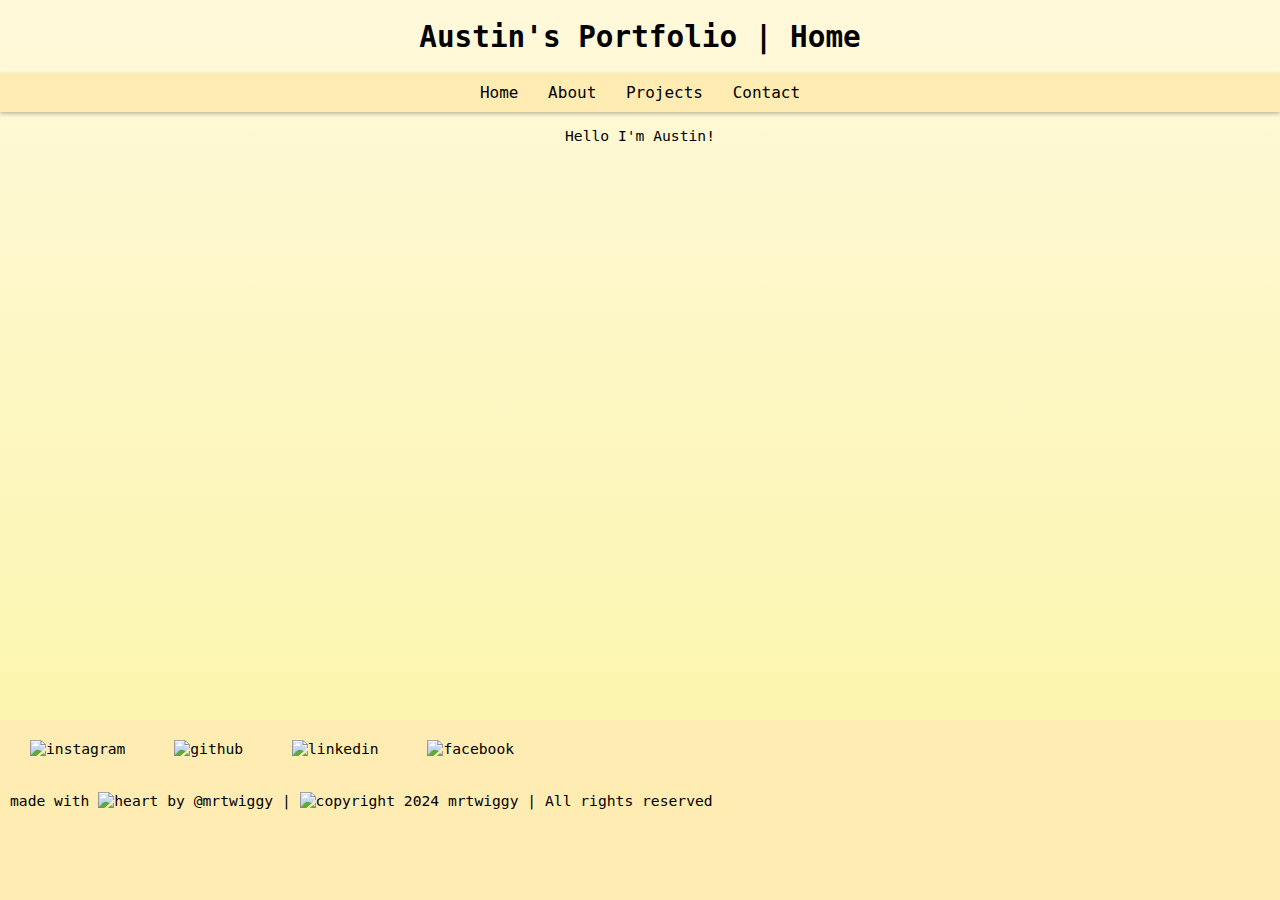
==== index.html @ 23cf808f "Add files via upload" ====
<!DOCTYPE html>

<html lang="en-US">
    <head>
        <link href="style.css" rel="stylesheet">
        <meta charset="UTF-8">
        <meta name="viewport" content="width=device-width, initial-scale=1.0">
        <title>Home @mrtwiggy</title>
    </head>
    <body>
            <h1 class="myHeading">
                <a href="index.html">
                Austin's Portfolio | Home
                </a>
            </h1>
            <header>
                <div class="navbar">
                    <nav>
                        <ul>
                            <li><a href="index.html">Home</a></li>
                            <li><a href="about.html">About</a></li>
                            <li><a href="projects.html">Projects</a></li>
                            <li><a href="contact.html">Contact</a></li>
                        </ul>
                    </nav>
                </div>
            </header>
        <div class="home">
            <p>
                Hello I'm Austin!
            </p>
        </div>

        <footer>
            <div class="socials">
                <ul>
                    <li><a href="https://www.instagram.com/austinnngo/">
                        <img class="sLogo" src="assets/instagram.svg" alt="instagram">
                    </a></li>
                    <li><a href="https://github.com/mrtwiggy">
                        <img class="sLogo" src="assets/github.svg" alt="github">
                    </a></li>
                    <li><a href="https://www.linkedin.com/in/austinnngo">
                        <img class="sLogo" src="assets/linkedin.svg" alt="linkedin">
                    </a></li>
                    <li><a href="https://www.facebook.com/austin.ngo.71216/">
                        <img class="sLogo" src="assets/facebook.svg" alt="facebook">
                    </a></li>
                </ul>
            </div>
            <p class="copyright">made with
                <img class="fLogo" src="assets/heart.svg" alt="heart"> by @mrtwiggy | 
                <img class="fLogo" src="assets/copyright.svg" alt="copyright"> 2024 mrtwiggy | All rights reserved</p>
        </footer>
    </body>
</html>
---- style.css ----
body {
    font-family: Consolas, monospace;
    font-size: 11pt;
    background-image: linear-gradient(#FFF9DB,#faf4a3 );
    background-repeat: no-repeat;
    background-attachment: fixed;
    background-size: cover;
    color: black;
    margin: 0;
    padding: 0;
}

a:-webkit-any-link {
    color: black;
    cursor: pointer;
    text-decoration: none;
}

.myHeading {
    text-align: center;
    padding-left: 0px;
}

.navbar {
    width: 100%;
    font-size: 12pt;
    color: black;
}

header {
    background-color: #FFECB3;
    width: 100%;
    box-shadow: 0 2px 4px rgba(0, 0, 0, 0.25);
}

nav {
    display: flex;
    justify-content: center;
}

header::after {
    content: ' ';
    display: table;
    clear: both;
}

nav ul {
    margin: 0;
    list-style: none;
    display: inline-block;
    padding-inline-start: 0;
}

nav li {
    display: inline-block;
    margin: 10px;
}

nav a {
    text-decoration: none;
    transition: transform 250ms ease-in-out;
    display: inline-block;
}

nav a:hover {
    transform: scale(1.25);
}

nav a::before {
    content: '';
    transition: all ease-in-out 200ms;
}

footer {
    background-color: #FFECB3;
    padding-left: 10px;
    position: fixed;
    width: 100%;
    bottom: 0;
    height: 20%;
}

.copyright {
    text-align: left;
}

.socials {
    display: flex;
    justify-content: start;
}

footer ul {
    list-style: none;
    margin: 0;
    padding-inline-start: 0;
}

footer li {
    display: inline-block;
    margin-left: 0;
    position: relative;
    margin: 20px;
}
.sLogo {
    height: 23px;
    width: 23px;
    opacity: 1;
    transition: 300ms;
}

.sLogo:hover {
    opacity: 0.35;
}
.fLogo {
    height: 14px;
    width: 14px;
    display: inline;
}

.nLogo {
    height: 10px;
    width: 10px;
}

.home {
    display: flex;
    justify-content: center;
    align-items: center;
}

.aboutMe {
    display: flex;
    justify-content: center;
    align-items: center;
}

.aboutMe a {
    color: navy;
}

.projectsMe {
    display: flex;
    justify-content: center;
    align-items: center;
}

.contactMe {
    display: flex;
    justify-content: center;
    align-items: center;
}

.contactMe a {
    color: hotpink;
}

.contactMe form {
    display: flex;
    justify-content: center;
}

@media (max-width: 450px) {
    body {
        font-size: 16pt;
    }
}

@media (max-width: 1050px) {
    body{
        font-size: 13pt;
    }
}
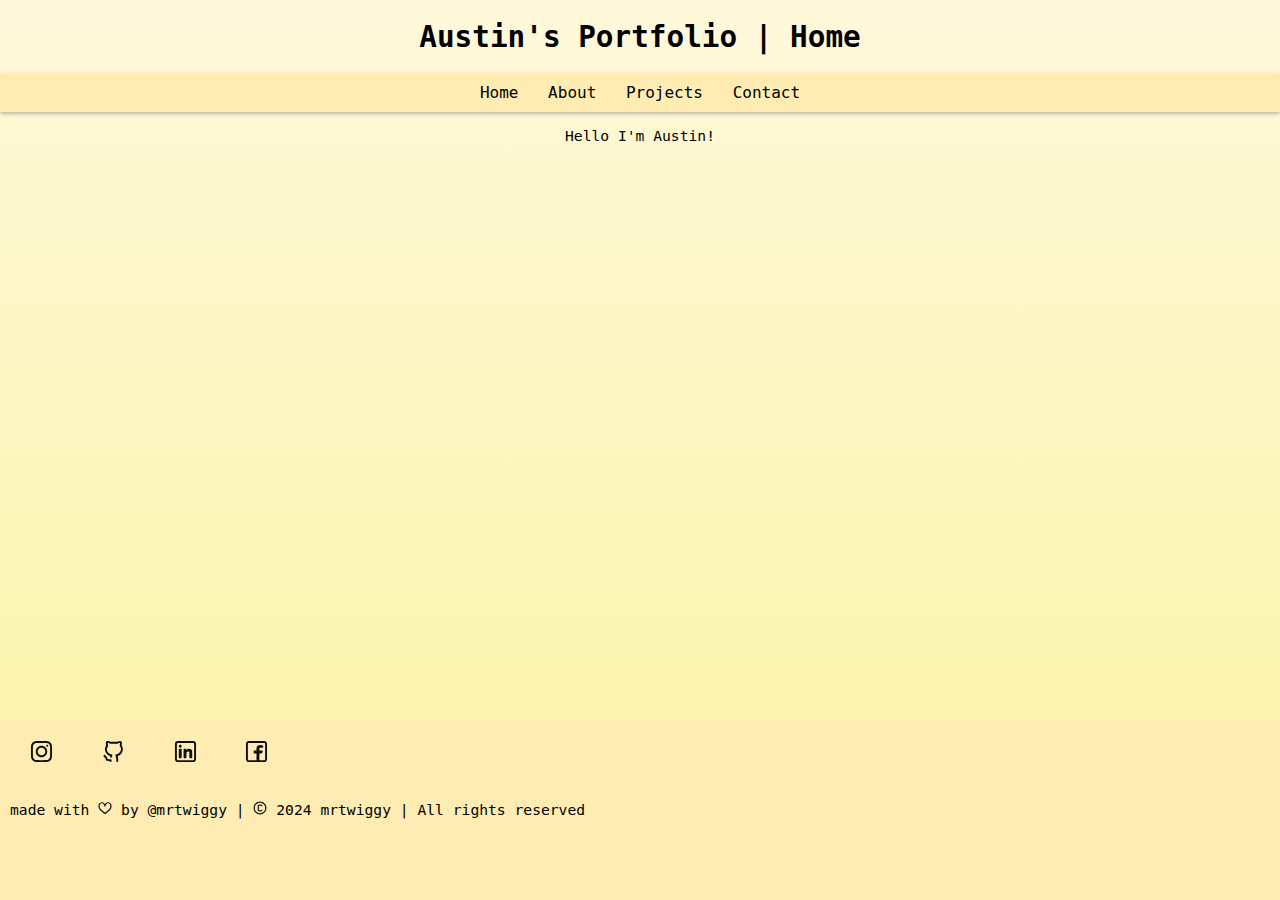
==== commit 14a41411: "added icons to other pages" ====
--- a/index.html
+++ b/index.html
@@ -5,6 +5,9 @@
         <link href="style.css" rel="stylesheet">
         <meta charset="UTF-8">
         <meta name="viewport" content="width=device-width, initial-scale=1.0">
+        <link rel="apple-touch-icon" sizes="180x180" href="favicon_io-bnana/apple-touch-icon.png">
+        <link rel="icon" type="image/png" sizes="32x32" href="favicon_io-bnana/favicon-32x32.png">
+        <link rel="icon" type="image/png" sizes="16x16" href="favicon_io-bnana/favicon-16x16.png">
         <title>Home @mrtwiggy</title>
     </head>
     <body>
